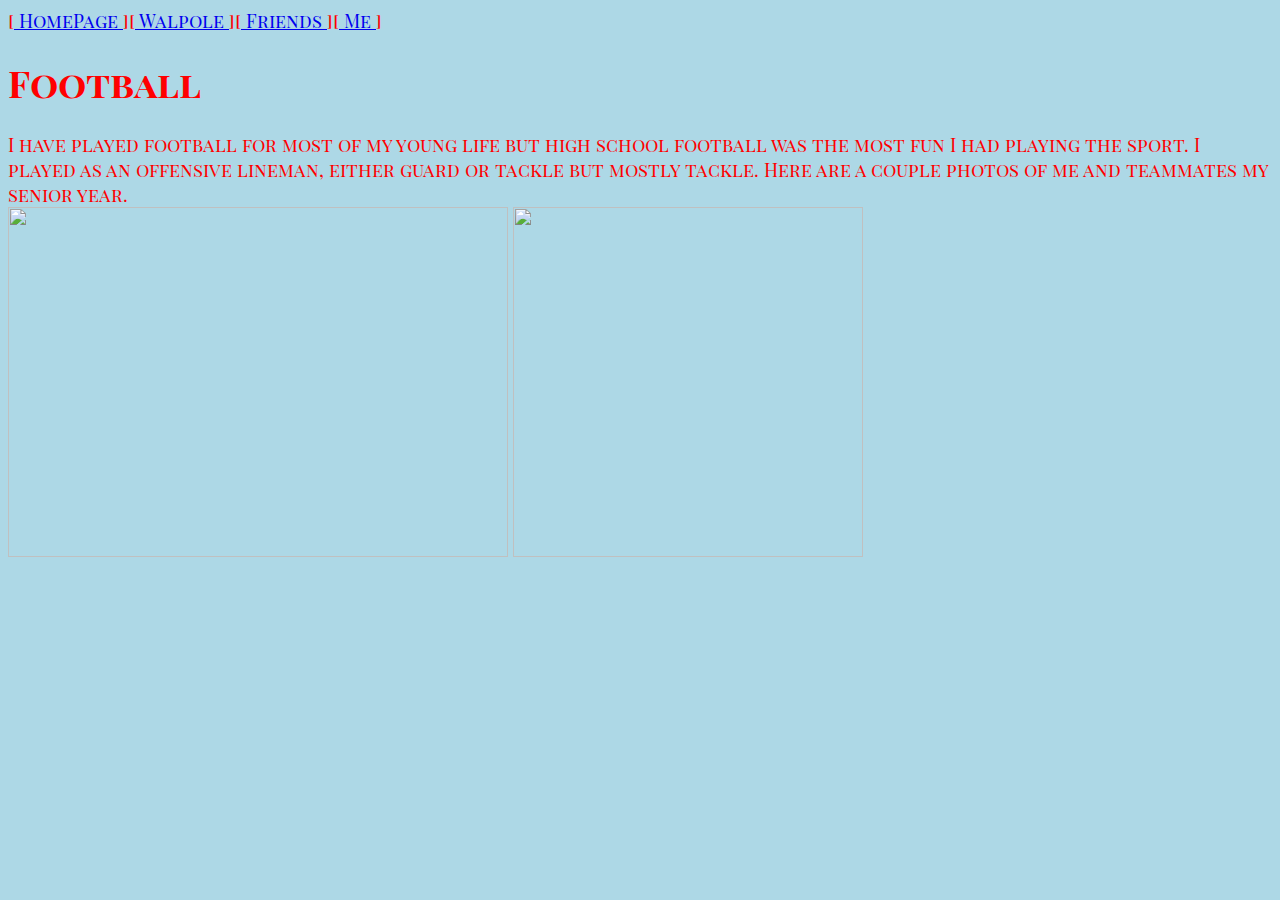
==== html stuff/Football.html @ e816c6f7 "Add files via upload" ====
<!DOCTYPE html>
<html>
<link href="styles.css" rel="stylesheet">
<link href="https://fonts.googleapis.com/css?family=Playfair+Display+SC" rel="stylesheet">
<div>[<A HREF="index.html"> HomePage </A>][<A HREF="Walpole.html"> Walpole </A>][<A HREF="Friends.html"> Friends </A>][<A HREF="Me.html"> Me </A>]</div>
<head>
		<title>Football.</title>
	<body>
	
	<h1>Football</h1>
	
	<div>I have played football for most of my young life but high school football was the most fun I had playing the sport. I played as an offensive lineman, either guard or tackle but mostly tackle. Here are a couple photos of me and teammates my senior year.</div>
	<IMG SRC="Football1.jpg" style="width:500px;height:350px;">
	<IMG SRC="Football3.jpg" style="width:350px;height:350px;">
	</body>













</html>
---- html stuff/styles.css ----
h1{color:red}
body {font-family: 'Playfair Display SC', serif;}

<div class="picture">
  <img src="Friends1.jpg">
</div>

h2 { border-left: 12px red }






	   
body { background: lightblue;
       color: red;
       font-size: 14pt; }
	   
	nav li { padding: 7px;
	    margin: 7px;
	    background: white }
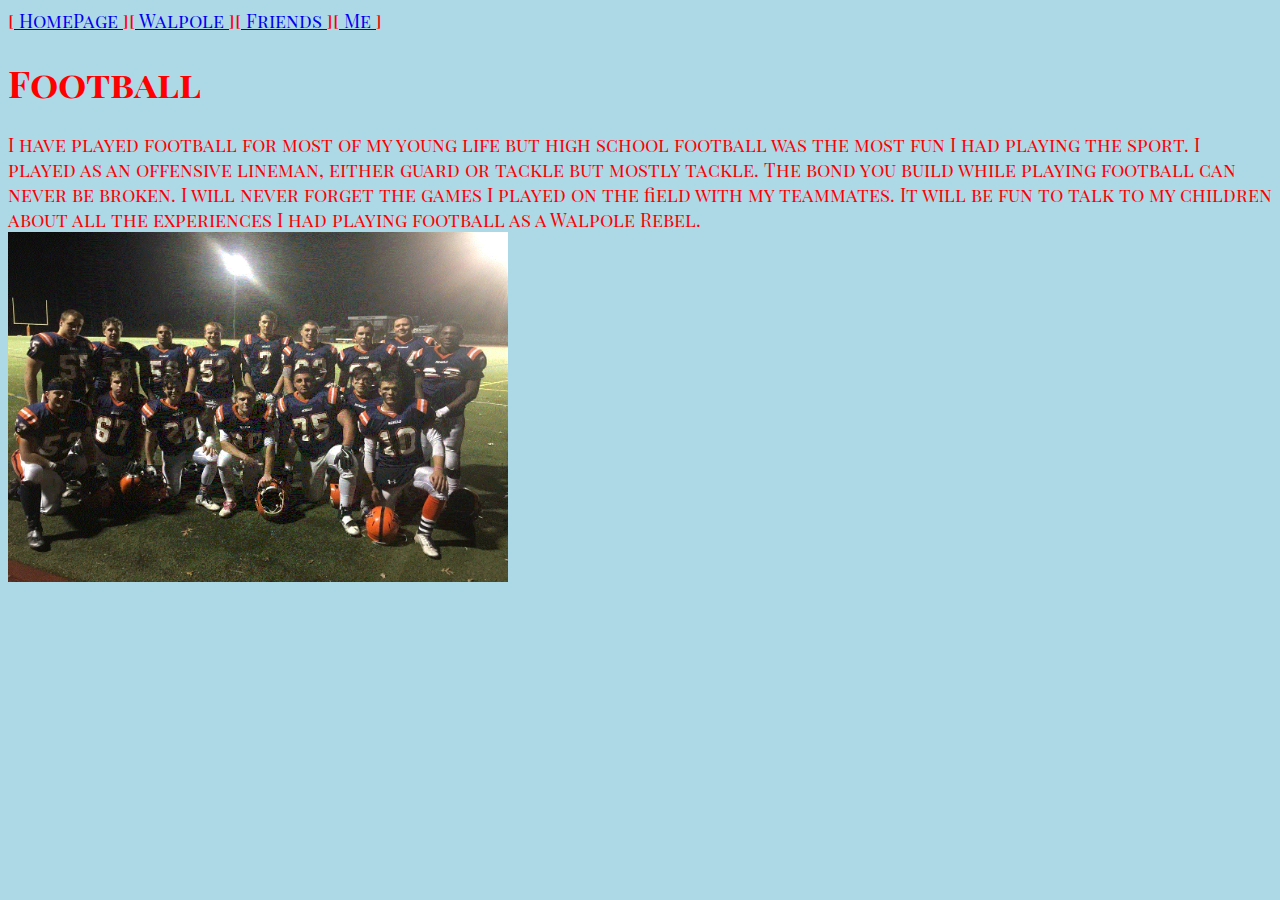
==== commit e5cb7489: "Add files via upload" ====
--- a/html stuff/Football.html
+++ b/html stuff/Football.html
@@ -9,9 +9,8 @@
 	
 	<h1>Football</h1>
 	
-	<div>I have played football for most of my young life but high school football was the most fun I had playing the sport. I played as an offensive lineman, either guard or tackle but mostly tackle. Here are a couple photos of me and teammates my senior year.</div>
-	<IMG SRC="Football1.jpg" style="width:500px;height:350px;">
-	<IMG SRC="Football3.jpg" style="width:350px;height:350px;">
+	<div>I have played football for most of my young life but high school football was the most fun I had playing the sport. I played as an offensive lineman, either guard or tackle but mostly tackle. The bond you build while playing football can never be broken. I will never forget the games I played on the field with my teammates. It will be fun to talk to my children about all the experiences I had playing football as a Walpole Rebel.</div>
+	<IMG SRC="Football1.gif" style="width:500px;height:350px;">
 	</body>
 
 
